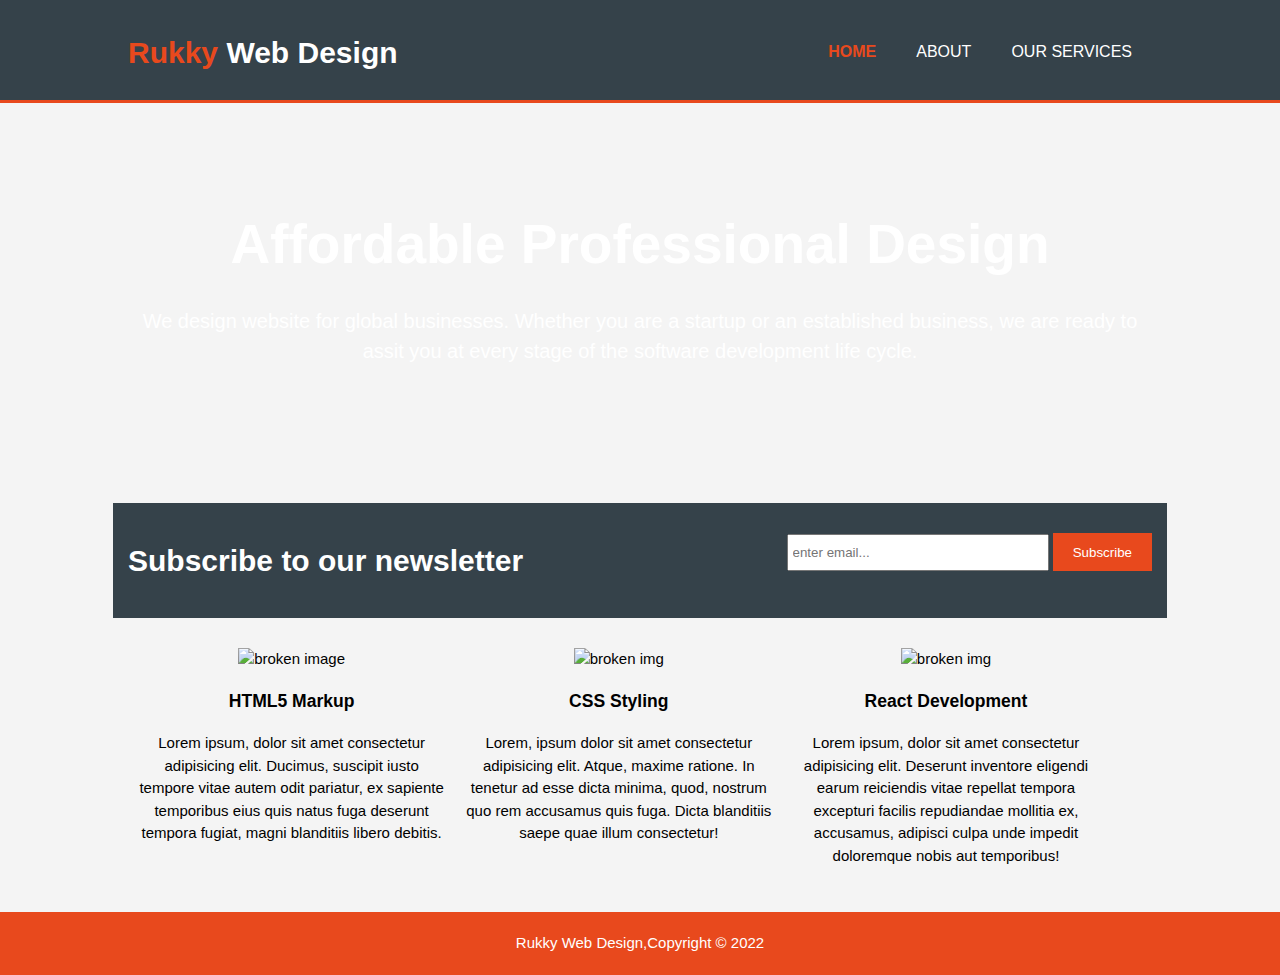
==== Index.html @ d3770455 "renamed" ====
<!DOCTYPE html>
<html lang="en">
<head>
    <meta charset="UTF-8">
    <meta http-equiv="X-UA-Compatible" content="IE=edge">
    <meta name="viewport" content="width=device-width, initial-scale=1.0">
    <title> Rukky Design</title>
    <link rel="stylesheet" href="./css/style.css">
</head>
<body>
    <header>
         <div class="container">
             <div id="branding">
                 <h1>
                     <span class="highlight">Rukky </span>Web Design
                 </h1>
             </div>
             <nav>
                 <ul>
                     <li class="current"><a href="Index..html">Home</a></li>
                     <li><a href="About.html">About</a></li>
                     <li><a href="services.html">Our services</a></li>
                 </ul>
             </nav>

         </div>
        </header>
<section id="showcase">
    <div class="container">
<h1>
    Affordable Professional Design
</h1>
<p>
    We design website for global businesses.
    Whether you are a startup or an established business,
    we are ready to assit you at every stage of the software development life cycle.
</p>
    </div>

</section>
<section id="newsletter">
    <div>
        <h1>
            Subscribe to our newsletter
        </h1>
        <form action="">
            <input type="email" placeholder="enter email..." required>
            <button type="submit" class="button_1">Subscribe</button>
        </form>
    </div>
</section>

<section id="boxes">
<div class="container">
    <div class="box">
<img src="/IMG/html5.jpg" alt="broken image">
<h3>HTML5 Markup</h3>
<p>
Lorem ipsum, dolor sit amet consectetur adipisicing elit. Ducimus, suscipit iusto tempore vitae autem odit pariatur, ex sapiente temporibus eius quis natus fuga deserunt tempora fugiat, magni blanditiis libero debitis.
</p>

    </div>

    <div class="box">
<img src="/IMG/css.jpg" alt="broken img">
<h3>
    CSS Styling
</h3>
<p>Lorem, ipsum dolor sit amet consectetur adipisicing elit. Atque, maxime ratione. In tenetur ad esse dicta minima, quod, nostrum quo rem accusamus quis fuga. Dicta blanditiis saepe quae illum consectetur!</p>
    </div>

    <div class="box">
<img src="/IMG/react.jpg" alt="broken img">
<h3>React Development</h3>
<p>Lorem ipsum, dolor sit amet consectetur adipisicing elit. Deserunt inventore eligendi earum reiciendis vitae repellat tempora excepturi facilis repudiandae mollitia ex, accusamus, adipisci culpa unde impedit doloremque nobis aut temporibus!</p>
    </div>
</div>
</section>
<footer>
    Rukky Web Design,Copyright &copy; 2022
</footer>
</body>
</html>
---- css/style.css ----
body {
font:15px/1.5 Arial,Helvetica,sans-serif;
padding:0;
margin:0;
background-color: #f4f4f4;
}

/* Global */
.container{
    width:80%;
    margin:auto;
    overflow:hidden
}
ul{
    margin:0;
    padding:0;
}
.button_1{
    height:38px;
    background:#e8491d;
    border:0;
    
    padding-left: 20px;
    padding-right: 20px;
    color:#ffffff
}
.dark{
    background: #35424a;
    color: #ffffff;
    margin-top: 10px;
    margin-bottom: 10px;
}
#newsletter{
    width:80%;
    margin:auto;
    overflow:hidden
}
/* Header **/
header {
    background:#35424a;
    color:#ffffff;
    padding-top: 30px;
    min-height: 70px;
    border-bottom: #e8491d 3px solid;
}

header a{
    color:#ffffff;
    text-decoration: none;
    text-transform: uppercase;
    font-size: 16px;
}
header li{
    float:left;
    display:inline;
    padding:0 20px 0 20px;
}

header #branding {
float:left;
}
header #branding h1{
    margin:0;
}
header nav{
    float:right;
    margin-top:10px;

}

header .highlight,header .current a{
    color:#e8491d;
    font-weight: bold;
}
header :hover{
    color: navajowhite;
    font-weight: bold;
}
#showcase{
min-height: 400px;
background: url('../IMG/s.jpg') no-repeat;
background-position: cover;
background-size: cover;
text-align: center;
color: #ffffff;
}
#showcase h1{
    margin-top: 100px;
    font-size: 55px;
    margin-bottom: 10px;
}
#showcase p{
    font-size: 20px;
}
#newsletter{
    padding:15px;
    color: #ffffff;
    background: #35424a;
}
#newsletter h1{
float:left;
}
#newsletter form{
    float:right;
    margin-top: 15px;
}

#newsletter input[type=email]{
    padding:4px;
    height:25px;
    width:250px;
}
#boxes{
    margin-top: 20px;
}
#boxes .box {
    float:left;
    text-align: center;
    width:30%;
    padding:10px;
}
#boxes .box img{
    width:90px;
}
aside#sidebar{
float:right;
width:30%;
margin-top: 10px;;
}
aside#sidebar .quote input, aside#sidebar .quote textarea{
    width:90%;
    padding:5px
}
article#main_col{
    float:left;
    width:65%;
}
ul#services li{
    list-style: none;
    padding:20px;
    border:#cccccc solid 1px;
    margin-bottom: 5px;
    background:#e6e6e6;
}
footer{
    padding:20px;
    margin-top:20px;
    color:#ffffff;
    background-color:#e8491d;
    text-align: center;
}
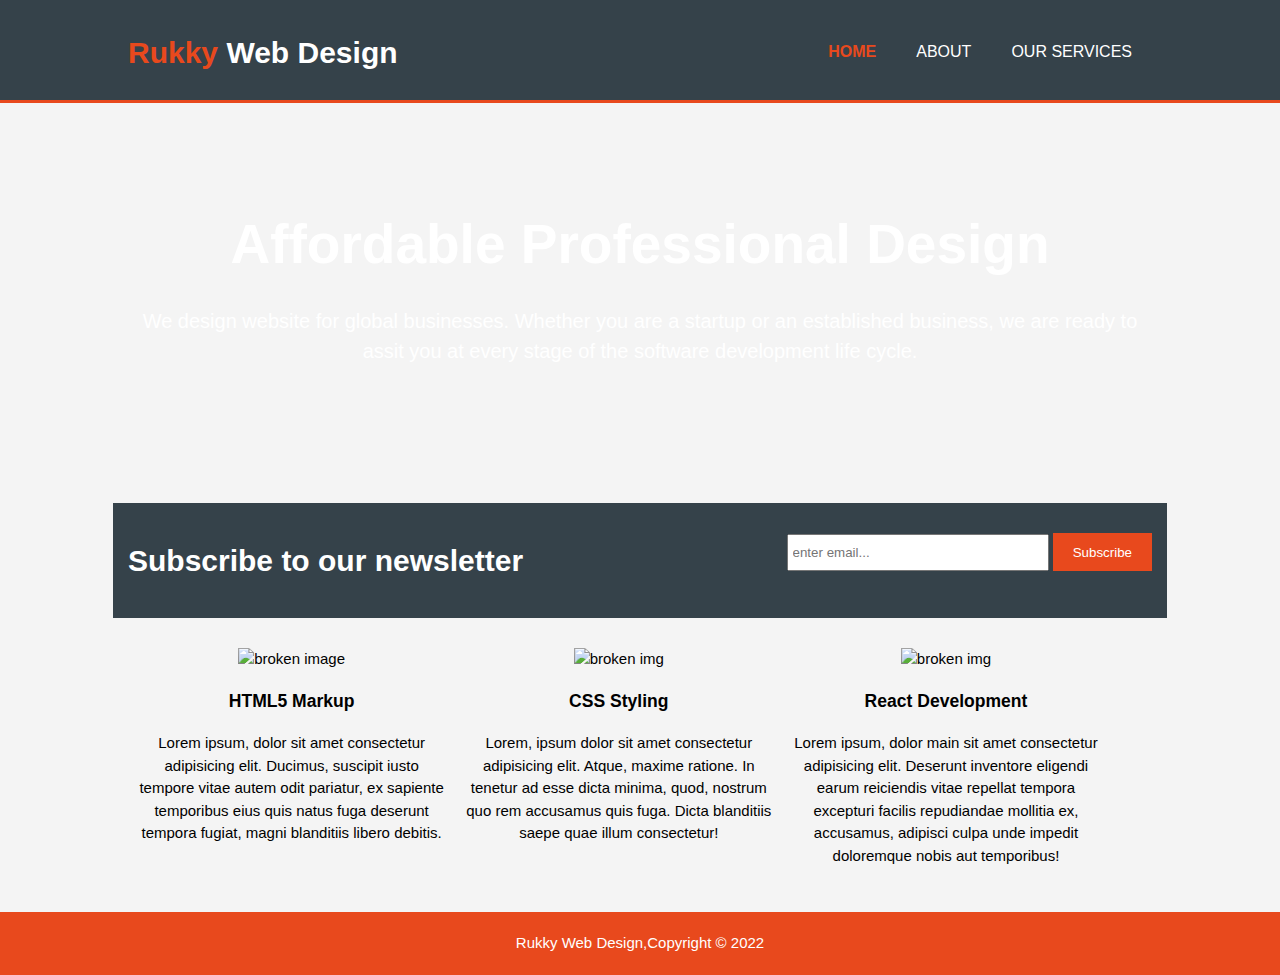
==== commit dddceb16: "renamed the index file" ====
--- a/Index.html
+++ b/Index.html
@@ -72,7 +72,7 @@
     <div class="box">
 <img src="/IMG/react.jpg" alt="broken img">
 <h3>React Development</h3>
-<p>Lorem ipsum, dolor sit amet consectetur adipisicing elit. Deserunt inventore eligendi earum reiciendis vitae repellat tempora excepturi facilis repudiandae mollitia ex, accusamus, adipisci culpa unde impedit doloremque nobis aut temporibus!</p>
+<p>Lorem ipsum, dolor main sit amet consectetur adipisicing elit. Deserunt inventore eligendi earum reiciendis vitae repellat tempora excepturi facilis repudiandae mollitia ex, accusamus, adipisci culpa unde impedit doloremque nobis aut temporibus!</p>
     </div>
 </div>
 </section>
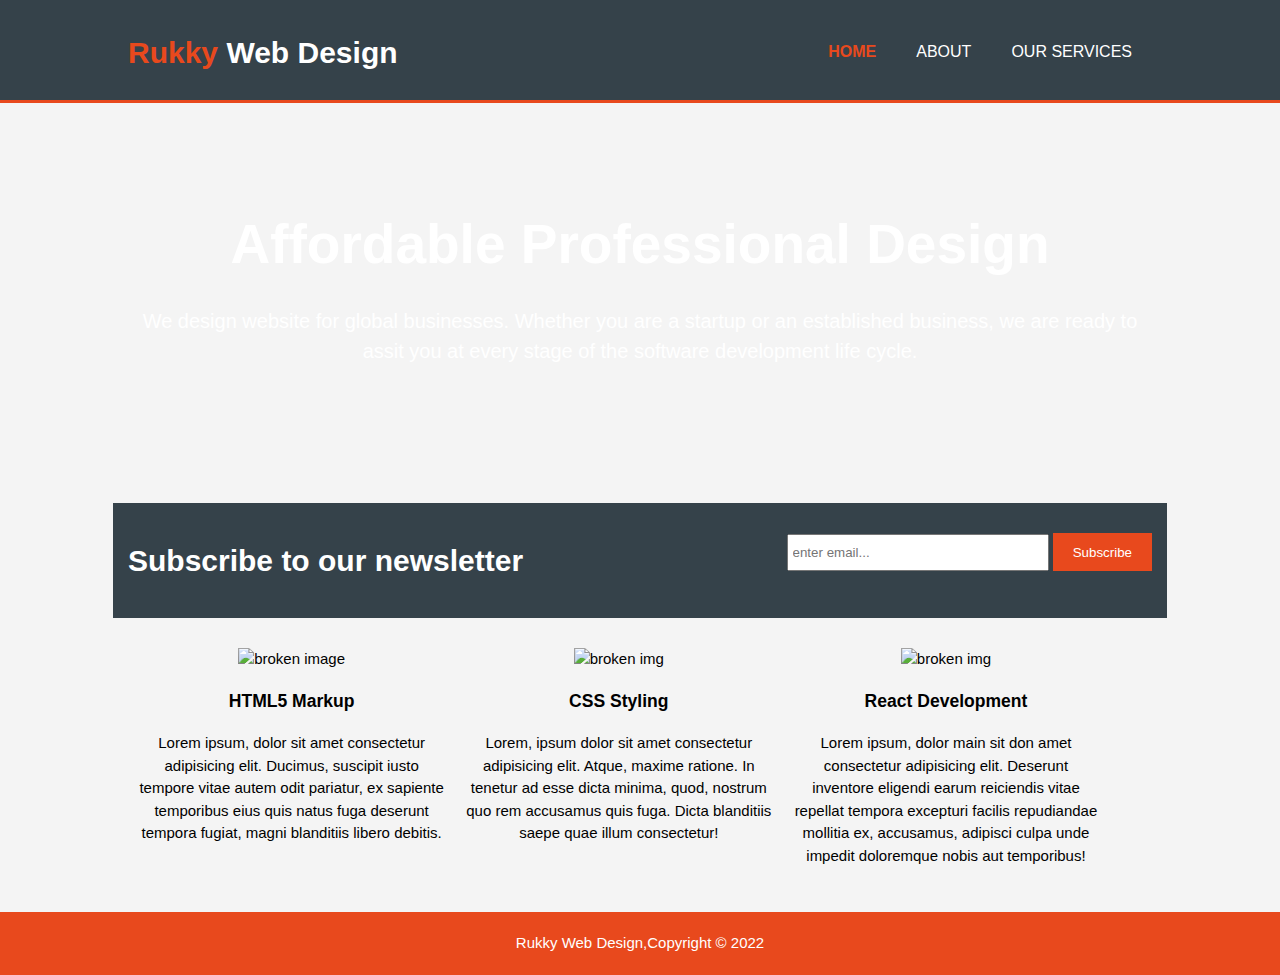
==== commit b980d072: "file renamed" ====
--- a/Index.html
+++ b/Index.html
@@ -72,7 +72,7 @@
     <div class="box">
 <img src="/IMG/react.jpg" alt="broken img">
 <h3>React Development</h3>
-<p>Lorem ipsum, dolor main sit amet consectetur adipisicing elit. Deserunt inventore eligendi earum reiciendis vitae repellat tempora excepturi facilis repudiandae mollitia ex, accusamus, adipisci culpa unde impedit doloremque nobis aut temporibus!</p>
+<p>Lorem ipsum, dolor main sit don amet consectetur adipisicing elit. Deserunt inventore eligendi earum reiciendis vitae repellat tempora excepturi facilis repudiandae mollitia ex, accusamus, adipisci culpa unde impedit doloremque nobis aut temporibus!</p>
     </div>
 </div>
 </section>
